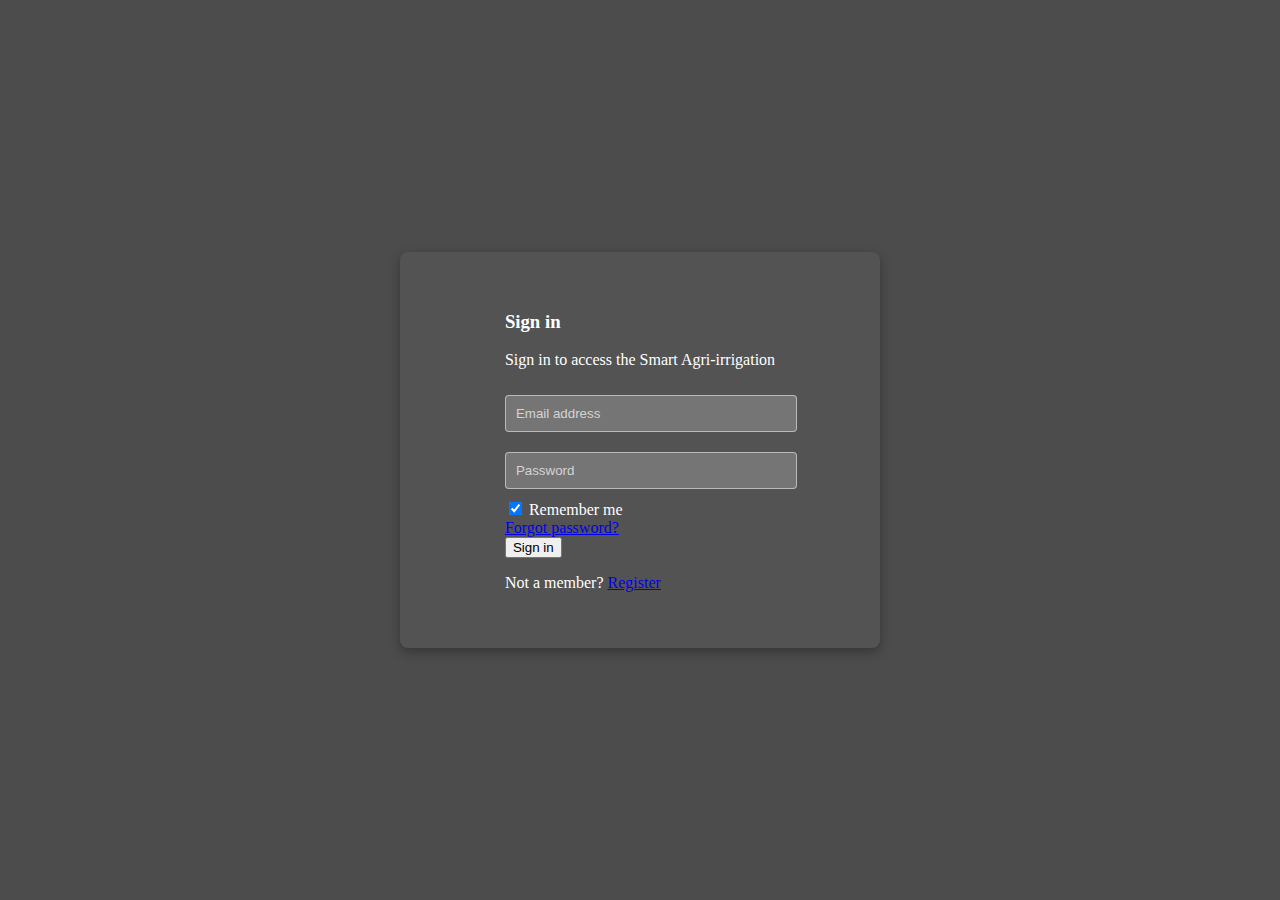
==== index.html @ 95ebe44b "Initial commit" ====
<!doctype html>
<html lang="en">
    <head>
        <title>Smart Agri-irrigation Web App</title>
        <!-- Required meta tags -->
        <meta charset="utf-8" />
        <meta
            name="viewport"
            content="width=device-width, initial-scale=1, shrink-to-fit=no"
        />

        <!-- Bootstrap CSS v5.2.1 -->
        <link
            href="https://cdn.jsdelivr.net/npm/bootstrap@5.3.2/dist/css/bootstrap.min.css"
            rel="stylesheet"
            integrity="sha384-T3c6CoIi6uLrA9TneNEoa7RxnatzjcDSCmG1MXxSR1GAsXEV/Dwwykc2MPK8M2HN"
            crossorigin="anonymous"
        />
        <link 
            rel="stylesheet" 
            href="style.css" 
        
        />
    </head>

    <body>
        <header>
        </header>
        <body>
            <div class="container" >
                <div class="row">
                    <div class="col-md-12">
                        <h3>Sign in</h3>
                        <p>Sign in to access the Smart Agri-irrigation</p>
                        <form class="text-center">
                            <!-- Email input -->
                            <div data-mdb-input-init class="form-outline mb-4">
                              <input type="email" id="form2Example1" class="form-control" placeholder="Email address" />
                            </div>
                          
                            <!-- Password input -->
                            <div data-mdb-input-init class="form-outline mb-4">
                              <input type="password" id="form2Example2" class="form-control" placeholder="Password" />
                            </div>
                          
                            <!-- 2 column grid layout for inline styling -->
                            <div class="row mb-4">
                              <div class="col d-flex justify-content-center">
                                <!-- Checkbox -->
                                <div class="form-check">
                                  <input class="form-check-input" type="checkbox" value="" id="form2Example31" checked />
                                  <label class="form-check-label" for="form2Example31"> Remember me </label>
                                </div>
                              </div>
                          
                              <div class="col">
                                <!-- Simple link -->
                                <a href="#!">Forgot password?</a>
                              </div>
                            </div>
                          
                            <!-- Submit button -->
                            <button  type="button" data-mdb-button-init data-mdb-ripple-init class="btn btn-primary btn-block mb-4 ">Sign in</button>
                          
                            <!-- Register buttons -->
                            <div class="text-center">
                              <p>Not a member? <a href="#!">Register</a></p>
                            </div>
                        </form>
                    </div>
                </div>
            </div>
        <main></main>
        <footer>
        </footer>
        <script
            src="https://cdn.jsdelivr.net/npm/@popperjs/core@2.11.8/dist/umd/popper.min.js"
            integrity="sha384-I7E8VVD/ismYTF4hNIPjVp/Zjvgyol6VFvRkX/vR+Vc4jQkC+hVqc2pM8ODewa9r"
            crossorigin="anonymous"
        ></script>

        <script
            src="https://cdn.jsdelivr.net/npm/bootstrap@5.3.2/dist/js/bootstrap.min.js"
            integrity="sha384-BBtl+eGJRgqQAUMxJ7pMwbEyER4l1g+O15P+16Ep7Q9Q+zqX6gSbd85u4mG4QzX+"
            crossorigin="anonymous"
        ></script>
    </body>
</html>
---- style.css ----
body {
    display: flex;
    justify-content: center;
    align-items: center;
    height: 100vh;
    margin: 0;
    background: url('assets/farm-background.jpg') no-repeat center center fixed;
    background-size: cover;
    position: relative;
    color: white; /* Change font color to white */
}

body::before {
    content: '';
    position: absolute;
    top: 0;
    left: 0;
    width: 100%;
    height: 100%;
    background: rgba(0, 0, 0, 0.7); /* Adjust the opacity to 90% */
    z-index: 1;
}

.container {
    width: 100%;
    max-width: 400px;
    padding: 40px;
    background-color: rgba(244,244,244,0.04); /* Set transparency to 20% */
    border-radius: 8px;
    box-shadow: 0 4px 12px rgba(0, 0, 0, 0.3); /* Add shadow outside the border */
    display: flex;
    flex-direction: column;
    justify-content: center;
    align-items: center;
    z-index: 2; /* Ensure the container is above the overlay */
    position: relative;
}

input[type="email"], input[type="password"], input[type="submit"] {
    background-color: rgba(255, 255, 255, 0.2); /* Set transparency */
    border: 1px solid rgba(255, 255, 255, 0.5); /* Semi-transparent border */
    color: white; /* White text color */
    padding: 10px;
    border-radius: 4px;
    margin: 10px 0;
    width: 100%;
}

input[type="email"]::placeholder, input[type="password"]::placeholder {
    color: rgba(255, 255, 255, 0.7); /* Semi-transparent placeholder text */
}
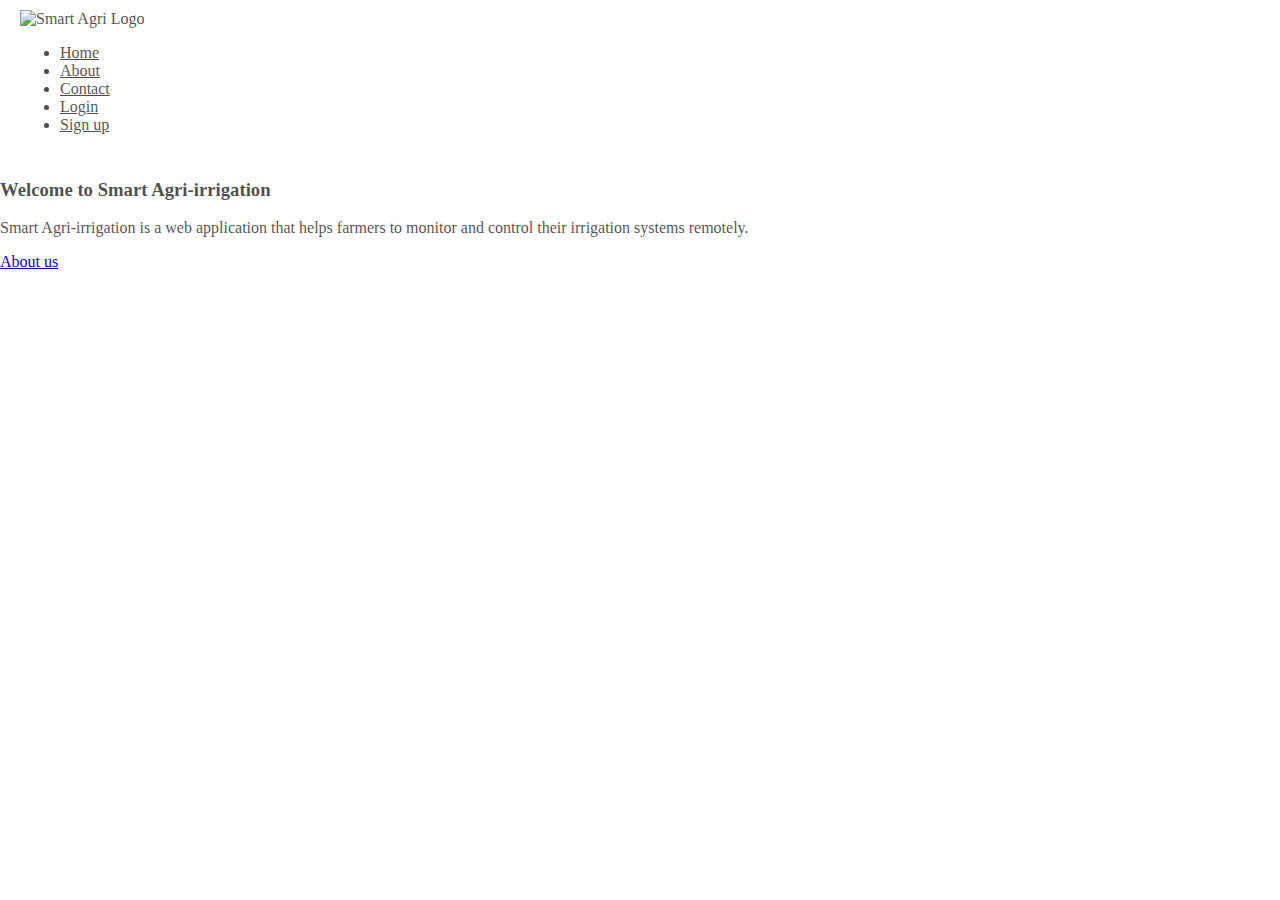
==== commit 7d9c0d63: "Replaced landing page html and css" ====
--- a/index.html
+++ b/index.html
@@ -1,88 +1,60 @@
-<!doctype html>
+<!DOCTYPE html>
 <html lang="en">
-    <head>
-        <title>Smart Agri-irrigation Web App</title>
-        <!-- Required meta tags -->
-        <meta charset="utf-8" />
-        <meta
-            name="viewport"
-            content="width=device-width, initial-scale=1, shrink-to-fit=no"
-        />
+<head>
+    <title>Home</title>
+    <!-- Required meta tags -->
+    <meta charset="utf-8" />
+    <meta name="viewport" content="width=device-width, initial-scale=1, shrink-to-fit=no" />
 
-        <!-- Bootstrap CSS v5.2.1 -->
-        <link
-            href="https://cdn.jsdelivr.net/npm/bootstrap@5.3.2/dist/css/bootstrap.min.css"
-            rel="stylesheet"
-            integrity="sha384-T3c6CoIi6uLrA9TneNEoa7RxnatzjcDSCmG1MXxSR1GAsXEV/Dwwykc2MPK8M2HN"
-            crossorigin="anonymous"
-        />
-        <link 
-            rel="stylesheet" 
-            href="style.css" 
-        
-        />
-    </head>
-
-    <body>
-        <header>
-        </header>
-        <body>
-            <div class="container" >
+    <!-- Bootstrap CSS v5.3.2 -->
+    <link href="https://cdn.jsdelivr.net/npm/bootstrap@5.3.2/dist/css/bootstrap.min.css" rel="stylesheet" integrity="sha384-T3c6CoIi6uLrA9TneNEoa7RxnatzjcDSCmG1MXxSR1GAsXEV/Dwwykc2MPK8M2HN" crossorigin="anonymous" />
+    <link rel="stylesheet" href="style.css" />
+</head>
+<body>
+    <section class="smart-scroll">
+        <div class="container-fluid">
+            <nav class="navbar navbar-expand-lg navbar-light">
+                <a class="navbar-brand" href="#"></a>
+                    <img id="logo" src="/public/assets/Logo-smartagri.png" alt="Smart Agri Logo" class="img-fluid mb-3">
+                </a>
+                <div class="collapse navbar-collapse" id="navbarCollapse">
+                    <ul class="navbar-nav ml-auto">
+                        <li class="nav-item">
+                            <a class="nav-link active" aria-current="page" href="#">Home</a>
+                        </li>
+                        <li class="nav-item">
+                            <a class="nav-link" href="#">About</a>
+                        </li>
+                        <li class="nav-item">
+                            <a class="nav-link" href="#">Contact</a>
+                        </li>
+                        <li class="nav-item">
+                            <a class="nav-link" href="/src/pages/loginPage.html">Login</a>
+                        </li>
+                        <li class="nav-item">
+                            <a class="nav-link" href="/src/pages/registerPage.html">Sign up</a>
+                        </li>
+                    </ul>
+                </div>
+            </nav>
+        </div>
+    </section>
+        <main>
+            <div class="container">
                 <div class="row">
                     <div class="col-md-12">
-                        <h3>Sign in</h3>
-                        <p>Sign in to access the Smart Agri-irrigation</p>
-                        <form class="text-center">
-                            <!-- Email input -->
-                            <div data-mdb-input-init class="form-outline mb-4">
-                              <input type="email" id="form2Example1" class="form-control" placeholder="Email address" />
-                            </div>
-                          
-                            <!-- Password input -->
-                            <div data-mdb-input-init class="form-outline mb-4">
-                              <input type="password" id="form2Example2" class="form-control" placeholder="Password" />
-                            </div>
-                          
-                            <!-- 2 column grid layout for inline styling -->
-                            <div class="row mb-4">
-                              <div class="col d-flex justify-content-center">
-                                <!-- Checkbox -->
-                                <div class="form-check">
-                                  <input class="form-check-input" type="checkbox" value="" id="form2Example31" checked />
-                                  <label class="form-check-label" for="form2Example31"> Remember me </label>
-                                </div>
-                              </div>
-                          
-                              <div class="col">
-                                <!-- Simple link -->
-                                <a href="#!">Forgot password?</a>
-                              </div>
-                            </div>
-                          
-                            <!-- Submit button -->
-                            <button  type="button" data-mdb-button-init data-mdb-ripple-init class="btn btn-primary btn-block mb-4 ">Sign in</button>
-                          
-                            <!-- Register buttons -->
-                            <div class="text-center">
-                              <p>Not a member? <a href="#!">Register</a></p>
-                            </div>
-                        </form>
+                        <h3>Welcome to Smart Agri-irrigation</h3>
+                        <p>Smart Agri-irrigation is a web application that helps farmers to monitor and control their irrigation systems remotely.</p>
+                        <a href="#" class="btn btn-primary">About us</a>
                     </div>
                 </div>
             </div>
-        <main></main>
+        </main>
         <footer>
-        </footer>
-        <script
-            src="https://cdn.jsdelivr.net/npm/@popperjs/core@2.11.8/dist/umd/popper.min.js"
-            integrity="sha384-I7E8VVD/ismYTF4hNIPjVp/Zjvgyol6VFvRkX/vR+Vc4jQkC+hVqc2pM8ODewa9r"
-            crossorigin="anonymous"
-        ></script>
-
-        <script
-            src="https://cdn.jsdelivr.net/npm/bootstrap@5.3.2/dist/js/bootstrap.min.js"
-            integrity="sha384-BBtl+eGJRgqQAUMxJ7pMwbEyER4l1g+O15P+16Ep7Q9Q+zqX6gSbd85u4mG4QzX+"
-            crossorigin="anonymous"
-        ></script>
-    </body>
+            <!-- place footer here -->
+        </footer>    
+    <!-- Bootstrap JavaScript Libraries -->
+    <script src="https://cdn.jsdelivr.net/npm/@popperjs/core@2.11.8/dist/umd/popper.min.js" integrity="sha384-I7E8VVD/ismYTF4hNIPjVp/Zjvgyol6VFvRkX/vR+Vc4jQkC+hVqc2pM8ODewa9r" crossorigin="anonymous"></script>
+    <script src="https://cdn.jsdelivr.net/npm/bootstrap@5.3.2/dist/js/bootstrap.min.js" integrity="sha384-BBtl+eGJRgqQAUMxJ7pMwbEyER4l1g+O15P+16Ep7Q9Q+zqX6gSbd85u4mG4QzX+" crossorigin="anonymous"></script>
+</body>
 </html>
--- a/style.css
+++ b/style.css
@@ -1,51 +1,47 @@
-body {
-    display: flex;
-    justify-content: center;
-    align-items: center;
+html, body {
+    overflow: hidden; /* Prevents scrolling */
+    width: 100vw;
     height: 100vh;
     margin: 0;
-    background: url('assets/farm-background.jpg') no-repeat center center fixed;
-    background-size: cover;
-    position: relative;
-    color: white; /* Change font color to white */
+    padding: 0;
+    background: url('/public/assets/index-background.jpg') no-repeat center center fixed;
+    background-size: cover;  /* Ensures the image covers the entire screen */
+    background-position: center;  /* Centers the image */
+    background-repeat: no-repeat;  /* Prevents tiling */
+    background-attachment: fixed;  /* Keeps it fixed when scrolling */
+    box-sizing: border-box;
+    color: rgba(0, 0, 0, 0.7); /* Font color set to washed black */
+    position: fixed; /* Ensures the body remains fixed */
 }
 
-body::before {
-    content: '';
-    position: absolute;
-    top: 0;
-    left: 0;
-    width: 100%;
-    height: 100%;
-    background: rgba(0, 0, 0, 0.7); /* Adjust the opacity to 90% */
-    z-index: 1;
+#logo {
+    width: 200px; /* Adjust the width as needed */
+    height: auto; /* Maintain aspect ratio */
 }
 
-.container {
-    width: 100%;
-    max-width: 400px;
-    padding: 40px;
-    background-color: rgba(244,244,244,0.04); /* Set transparency to 20% */
-    border-radius: 8px;
-    box-shadow: 0 4px 12px rgba(0, 0, 0, 0.3); /* Add shadow outside the border */
+
+.smart-scroll {
     display: flex;
-    flex-direction: column;
-    justify-content: center;
+    justify-content: space-between;
     align-items: center;
-    z-index: 2; /* Ensure the container is above the overlay */
-    position: relative;
+    padding: 10px 20px;
 }
 
-input[type="email"], input[type="password"], input[type="submit"] {
-    background-color: rgba(255, 255, 255, 0.2); /* Set transparency */
-    border: 1px solid rgba(255, 255, 255, 0.5); /* Semi-transparent border */
-    color: white; /* White text color */
-    padding: 10px;
-    border-radius: 4px;
-    margin: 10px 0;
-    width: 100%;
+.navbar-expand-lg .navbar-brand {
+    margin-right: auto; /* Pushes the brand to the left */
 }
 
-input[type="email"]::placeholder, input[type="password"]::placeholder {
-    color: rgba(255, 255, 255, 0.7); /* Semi-transparent placeholder text */
+.navbar-expand-lg .navbar-collapse {
+    margin-left: auto; /* Pushes the collapse to the right */
+    display: flex;
+    justify-content: flex-end; /* Ensures the collapse content is aligned to the right */
+    padding-right: 100px;
 }
+
+.nav-item {
+    margin-right: 20px; /* Adds 20px spacing to the right of each nav-item */
+}
+
+.nav-link {
+    color: rgba(0, 0, 0, 0.7); /* Font color set to washed black */
+}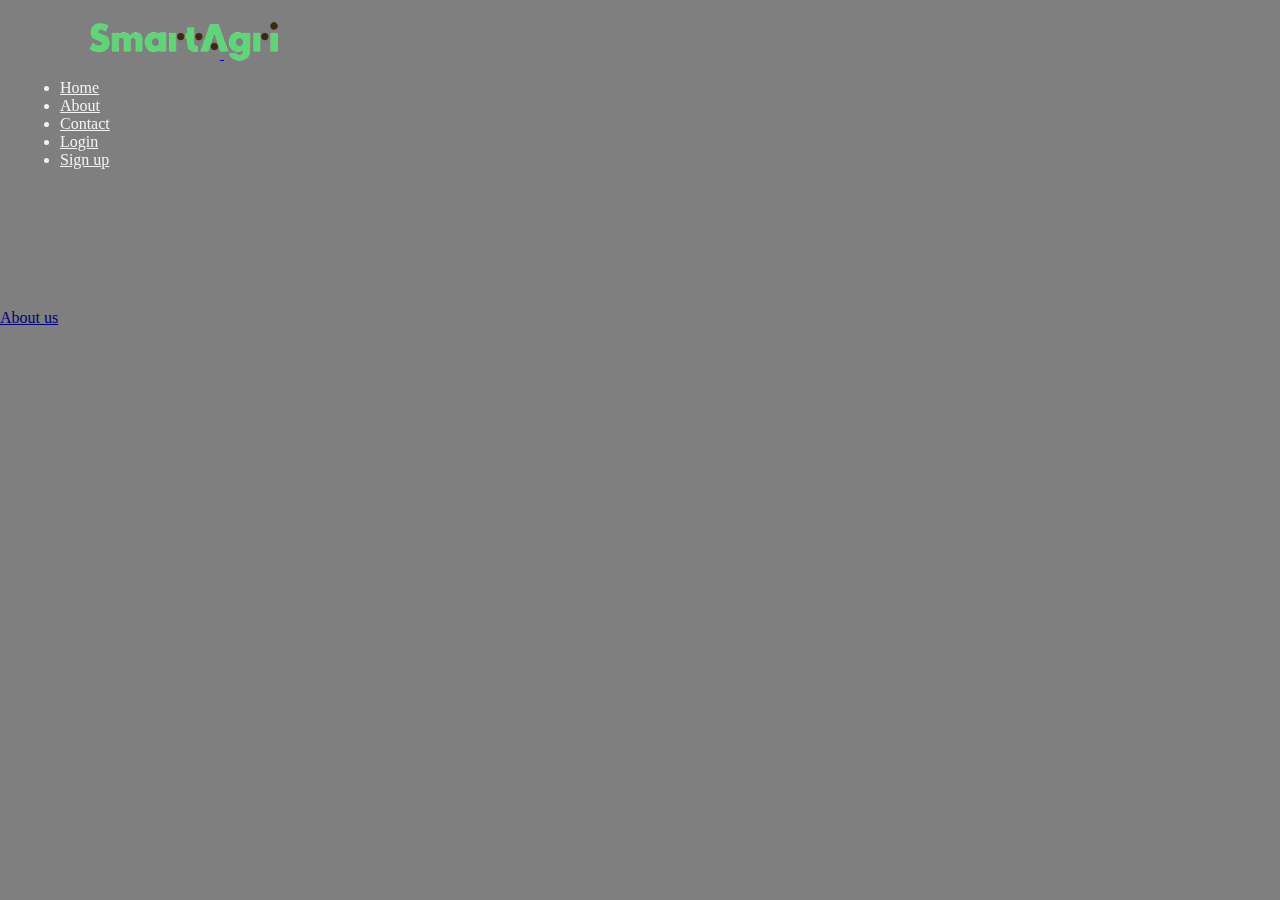
==== commit 348e9a3b: "Fixed the container and media" ====
--- a/index.html
+++ b/index.html
@@ -2,11 +2,9 @@
 <html lang="en">
 <head>
     <title>Home</title>
-    <!-- Required meta tags -->
     <meta charset="utf-8" />
     <meta name="viewport" content="width=device-width, initial-scale=1, shrink-to-fit=no" />
 
-    <!-- Bootstrap CSS v5.3.2 -->
     <link href="https://cdn.jsdelivr.net/npm/bootstrap@5.3.2/dist/css/bootstrap.min.css" rel="stylesheet" integrity="sha384-T3c6CoIi6uLrA9TneNEoa7RxnatzjcDSCmG1MXxSR1GAsXEV/Dwwykc2MPK8M2HN" crossorigin="anonymous" />
     <link rel="stylesheet" href="style.css" />
 </head>
@@ -14,47 +12,48 @@
     <section class="smart-scroll">
         <div class="container-fluid">
             <nav class="navbar navbar-expand-lg navbar-light">
-                <a class="navbar-brand" href="#"></a>
+                <a class="navbar-brand" href="#">
                     <img id="logo" src="/public/assets/Logo-smartagri.png" alt="Smart Agri Logo" class="img-fluid mb-3">
                 </a>
-                <div class="collapse navbar-collapse" id="navbarCollapse">
+                <button class="navbar-toggler" type="button" data-bs-toggle="collapse" data-bs-target="#navbarNav" aria-controls="navbarNav" aria-expanded="false" aria-label="Toggle navigation">
+                    <span class="navbar-toggler-icon"></span>
+                </button>
+                <div class="collapse navbar-collapse" id="navbarNav">
                     <ul class="navbar-nav ml-auto">
                         <li class="nav-item">
-                            <a class="nav-link active" aria-current="page" href="#">Home</a>
+                            <a class="nav-link btn btn-light" aria-current="page" href="#">Home</a>
                         </li>
                         <li class="nav-item">
-                            <a class="nav-link" href="#">About</a>
+                            <a class="nav-link btn btn-light" href="#">About</a>
                         </li>
                         <li class="nav-item">
-                            <a class="nav-link" href="#">Contact</a>
+                            <a class="nav-link btn btn-light" href="#">Contact</a>
                         </li>
                         <li class="nav-item">
-                            <a class="nav-link" href="/src/pages/loginPage.html">Login</a>
+                            <a class="nav-link btn btn-light" href="/src/pages/loginPage.html">Login</a>
                         </li>
                         <li class="nav-item">
-                            <a class="nav-link" href="/src/pages/registerPage.html">Sign up</a>
+                            <a class="nav-link btn btn-light" href="/src/pages/registerPage.html">Sign up</a>
                         </li>
                     </ul>
                 </div>
             </nav>
         </div>
     </section>
-        <main>
-            <div class="container">
-                <div class="row">
-                    <div class="col-md-12">
-                        <h3>Welcome to Smart Agri-irrigation</h3>
-                        <p>Smart Agri-irrigation is a web application that helps farmers to monitor and control their irrigation systems remotely.</p>
-                        <a href="#" class="btn btn-primary">About us</a>
-                    </div>
-                </div>
+    <main>
+        <div class="container position-absolute" >
+            <div class="row">
+            <div class="col-md-12">
+                <h1 class="display-2">Welcome to Smart Agri-irrigation</h1>
+                <p>Smart Agri-irrigation is a web application that helps farmers to monitor and control their irrigation systems remotely.</p>
+                <a href="#" class="btn btn-primary">About us</a>
             </div>
-        </main>
-        <footer>
-            <!-- place footer here -->
+            </div>
+        </div>
+    </main>
+    <footer>
         </footer>    
-    <!-- Bootstrap JavaScript Libraries -->
     <script src="https://cdn.jsdelivr.net/npm/@popperjs/core@2.11.8/dist/umd/popper.min.js" integrity="sha384-I7E8VVD/ismYTF4hNIPjVp/Zjvgyol6VFvRkX/vR+Vc4jQkC+hVqc2pM8ODewa9r" crossorigin="anonymous"></script>
     <script src="https://cdn.jsdelivr.net/npm/bootstrap@5.3.2/dist/js/bootstrap.min.js" integrity="sha384-BBtl+eGJRgqQAUMxJ7pMwbEyER4l1g+O15P+16Ep7Q9Q+zqX6gSbd85u4mG4QzX+" crossorigin="anonymous"></script>
 </body>
-</html>
+</html>--- a/style.css
+++ b/style.css
@@ -1,47 +1,142 @@
 html, body {
-    overflow: hidden; /* Prevents scrolling */
-    width: 100vw;
-    height: 100vh;
+    overflow-x: hidden; /* Prevent horizontal scroll on mobile */
+    width: 100%; /* Use 100% width */
+    height: 100%; /* Use 100% height */
     margin: 0;
     padding: 0;
     background: url('/public/assets/index-background.jpg') no-repeat center center fixed;
-    background-size: cover;  /* Ensures the image covers the entire screen */
-    background-position: center;  /* Centers the image */
-    background-repeat: no-repeat;  /* Prevents tiling */
-    background-attachment: fixed;  /* Keeps it fixed when scrolling */
+    background-size: cover;
+    background-position: center;
+    background-repeat: no-repeat;
+    background-attachment: fixed;
     box-sizing: border-box;
-    color: rgba(0, 0, 0, 0.7); /* Font color set to washed black */
-    position: fixed; /* Ensures the body remains fixed */
+    color: rgba(255, 255, 255, 0.9);
+    position: relative; /* Changed to relative for better positioning of children */
+}
+
+body::before {
+    content: '';
+    position: fixed;
+    top: 0;
+    left: 0;
+    width: 100%;
+    height: 100%;
+    background: rgba(0, 0, 0, 0.5);
+    z-index: 0;
 }
 
 #logo {
-    width: 200px; /* Adjust the width as needed */
-    height: auto; /* Maintain aspect ratio */
+    top: 5px;
+    left: 30%;
+    width: 200px;
+    height: auto;
+    z-index: 1;
+    position: relative;
+
 }
 
-
+.navbar-nav {
+    margin-left: auto; /* Push the content to the right */
+}
 .smart-scroll {
     display: flex;
     justify-content: space-between;
     align-items: center;
     padding: 10px 20px;
+    z-index: 1;
+    position: relative;
+    width: 100%; /* Ensure full width */
+}
+
+.navbar-toggler {
+    border: none;
+    background: transparent;
+    z-index: 1;
+    position: relative;
+
+}
+
+.navbar-toggler-icon {
+    color: rgba(255, 255, 255, 0.9);
+    z-index: 1;
+    position: relative;
 }
 
 .navbar-expand-lg .navbar-brand {
-    margin-right: auto; /* Pushes the brand to the left */
+    margin-right: auto;
+    z-index: 1;
+    position: relative;
+    
 }
 
 .navbar-expand-lg .navbar-collapse {
-    margin-left: auto; /* Pushes the collapse to the right */
-    display: flex;
-    justify-content: flex-end; /* Ensures the collapse content is aligned to the right */
-    padding-right: 100px;
+    margin-left: auto;
+    padding-right: 0; /* Reset padding */
+    z-index: 1;
+    position: relative;
+
 }
 
 .nav-item {
-    margin-right: 20px; /* Adds 20px spacing to the right of each nav-item */
+    margin-right: 20px;
+    z-index: 1;
+    position: relative;
 }
 
 .nav-link {
-    color: rgba(0, 0, 0, 0.7); /* Font color set to washed black */
+    color: rgba(255, 255, 255, 0.9);
+    z-index: 1;
+    position: relative;
+}
+
+.container {
+    top: 50%; left: 10%; 
+    z-index: 0;
+}
+/* Styles for the side panel on smaller screens */
+@media (max-width: 991.98px) { /* Adjust breakpoint as needed */
+    .navbar-collapse {
+        position: fixed; /* Use fixed positioning for the side panel */
+        top: 0;
+        left: 0;
+        height: 100%;
+        width: 100%; /* Use full width */
+        background-color: rgb(32, 30, 30); /* Background color for the side panel */
+        overflow: hidden; /* Prevent scroll */
+        z-index: 1050; /* Ensure it's above other elements */
+        transform: translateX(100%); /* Initially hidden */
+        transition: transform 0.3s ease-in-out; /* Smooth transition */
+    }
+
+    .navbar-collapse.show {
+        transform: translateX(0); /* Show the panel when toggled */
+    }
+
+    .navbar-nav {
+        flex-direction: column; /* Stack navigation items vertically */
+        padding: 20px;
+    }
+
+    .nav-item {
+        margin: 10px 0; /* Adjust spacing between items */
+    }
+
+    .nav-link {
+        padding: 10px;
+        text-align: left; /* Align text to the left */
+    }
+
+    .navbar-toggler {
+        z-index: 1051; /* Ensure the toggler is clickable */
+    }
+
+    .container {
+        top: 50%;
+        left: 0;
+        width: 100%;
+        height: auto;
+        padding: 20px; /* Add some padding */
+        box-sizing: border-box; /* Include padding in width and height */
+        transform: none; /* Reset transform */
+    }
 }